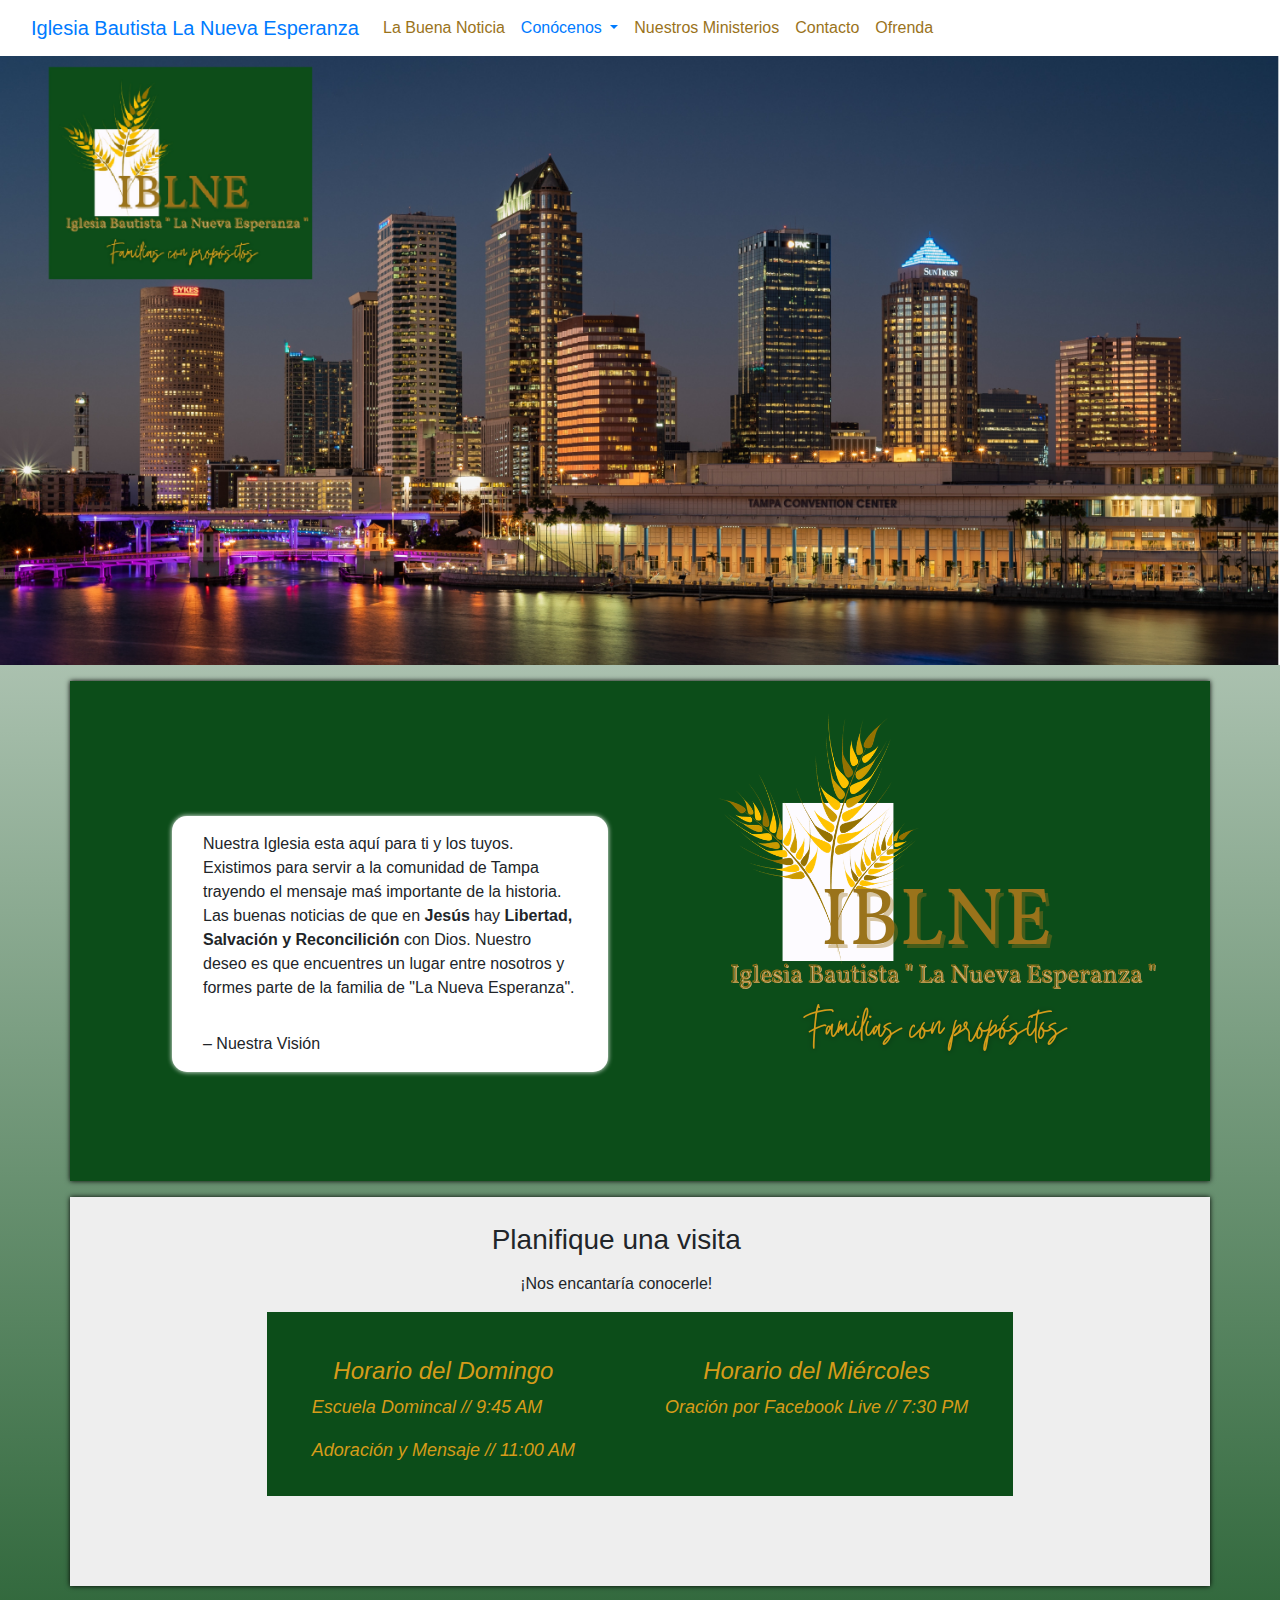
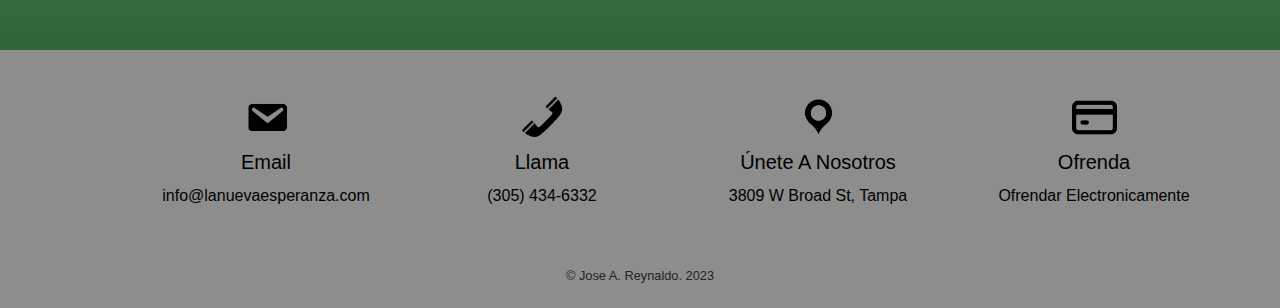
==== index.html @ 6151f901 "adding more styles and enhancing UX" ====
<!doctype html>
<html lang="en">
  <head>
    <meta charset="utf-8">
    <meta name="viewport" content="width=device-width, initial-scale=1">
    <title>Iglesia Bautista La Nueva Esperanza</title>
    <link rel="shortcut icon" type="image/x-icon" href="img/icon.png" />
    <link href="styles/styles.css" rel="stylesheet">
    <link rel="stylesheet" href="https://cdn.jsdelivr.net/npm/bootstrap@4.0.0/dist/css/bootstrap.min.css" integrity="sha384-Gn5384xqQ1aoWXA+058RXPxPg6fy4IWvTNh0E263XmFcJlSAwiGgFAW/dAiS6JXm" crossorigin="anonymous">
    <link href="https://cdn.jsdelivr.net/npm/bootstrap@5.2.3/dist/css/bootstrap.min.css" rel="stylesheet" integrity="sha384-rbsA2VBKQhggwzxH7pPCaAqO46MgnOM80zW1RWuH61DGLwZJEdK2Kadq2F9CUG65" crossorigin="anonymous">
    <link rel="preconnect" href="https://fonts.googleapis.com"><link rel="preconnect" href="https://fonts.gstatic.com" crossorigin><link href="https://fonts.googleapis.com/css2?family=Work+Sans:wght@300&display=swap" rel="stylesheet">
    
    <style> @import url('https://fonts.googleapis.com/css2?family=Work+Sans:wght@300&display=swap'); </style>
  </head>
  <body>
    <div class="container">
      <nav class=" navbar navbar-expand-lg ">
        <div class="container-fluid  text-cente">
          <a class="navbar-brand ps-3" href="#">Iglesia Bautista La Nueva Esperanza</a>
          <button class="navbar-toggler  me-4" type="button" data-bs-toggle="collapse" data-bs-target="#navbarNavDropdown" aria-controls="navbarNavDropdown" aria-expanded="false" aria-label="Toggle navigation">
            <span class="navbar-toggler-icon"></span>
          </button>
          <div class="collapse navbar-collapse" id="navbarNavDropdown">
            <ul class="navbar-nav">
             
              <li class="nav-item">
                <a class="nav-link gold-text" href="https://twowaystolive.com/es/" target="_blank">La Buena Noticia</a>
              </li>
              <li class="nav-item dropdown">
                <a class="nav-link dropdown-toggle" href="#" id="navbarDropdownMenuLink" data-toggle="dropdown" aria-haspopup="true" aria-expanded="false">
                  Conócenos
                </a>
                <div class="dropdown-menu" aria-labelledby="navbarDropdownMenuLink">
                  <a class="dropdown-item" href="eres-nuevo.html">¿Eres Nuevo?</a>
                  <a class="dropdown-item" href="quien-somos.html">¿Quienes Somos?</a>
                  <a class="dropdown-item" href="#">Nuestros Lideres</a>
                </div>
              </li>
              <li class="nav-item">
                <a class="nav-link gold-text" href="ministerios.html">Nuestros Ministerios</a>
              </li>
              <li class="nav-item">
                <a class="nav-link gold-text" href="contacto.html">Contacto</a>
              </li>
              <li class="nav-item">
                <a class="nav-link gold-text" href="ofrenda.html">Ofrenda</a>
              </li>
             
            </ul>
          </div>
        </div>
      </nav>
    </div>
    <!-- nav bar -->
    <div class="" >
      <img src="img/tampa-pic-original.jpg" alt="Jesus written out in graphic text" id="jesus-img" class="ps-0 navbar-spacer2">
    </div>
    <div class="container green wide-space" >
      <div class="container white " >
        <blockquote>Nuestra Iglesia esta aquí para ti y los tuyos. Existimos para servir a la comunidad de Tampa trayendo el 
          mensaje maś importante de la historia. Las buenas noticias de que en <strong>Jesús</strong> hay <strong>Libertad, Salvación y Reconcilición </strong>
          con Dios. Nuestro deseo es que encuentres un lugar entre nosotros y formes parte de la familia de "La Nueva Esperanza".
        </blockquote>
        <blockquote>– Nuestra Visión</blockquote>
      </div>
      <img src="img/main img.png" alt="Our logo with the picture">
    </div>
    <!-- main heading-->
    
    <section class="container our-times">
      <div class="plan-visit-title mx-max"> 
        <h3 class="row-title"> Planifique una visita</h3>
        <div>
          <p></p>
          <p>¡Nos encantaría conocerle!</p>
        </div>
      </div>
      <div class="row-bigol">
        <div class="row-content">
          <div class="Column">
            <h4>Horario del Domingo</h4>
            <p>Escuela Domincal  //  9:45 AM</p>
            <p>Adoración y Mensaje  //  11:00 AM</p>
            
          </div>
        </div>
        <div class="row-content">
          <div class="Column">
            <h4>Horario del Miércoles</h4>
            <p>Oración por Facebook Live  //  7:30 PM</p>
          </div>
        </div>
      </div>
    </section>

    
    <div class="taggbox container" style="width:80%;height:70%" data-widget-id="118583" 
    data-tags="false" ></div><script src="https://widget.taggbox.com/embed-lite.min.js" 
    type="text/javascript"></script>
    
    <footer class="continer">
      <div class="email contact">
        <a href = "mailto:  iglesialanuevaesperanza12@gmail.com"> 
          <img src="img/email-icon.png" alt="a small email icon" class="icon">
          <h5>Email</h5>
          <p class="hide"> info@lanuevaesperanza.com</p>
        </a>
      </div>
      <div class="call contact">
        <a href="tel: (305) 434-6332">
          <img src="img/phone-svgrepo-com.png" alt="a small old-school cell phone icon" class="icon">
          <h5>Llama</h5>
          <p class="hide">(305) 434-6332</p>
        </a>
      </div>
      <div class="location contact">
        <a href="https://shorturl.at/btvxD" target="_blank">
          <img src="img/location-icon.png" alt="a small location icon" class="icon">
          <h5>Únete A Nosotros</h5>
          <p class="hide">3809 W Broad St, Tampa</p>
        </a>
      </div>
      <div class="giving contact">
        <a href="ofrenda.html" target="">
          <img src="img/credit-card-icon.png" alt="a small credit card icon" class="icon">
          <h5>Ofrenda</h5>
          <p class="hide">Ofrendar Electronicamente</p>
        </a>
      </div>
      
    </footer>
      <div class="copyright">
        <small>&copy; Jose A. Reynaldo. 2023</small>
      </div>

    <script src="js/script.js" ></script>
    <script src="https://code.jquery.com/jquery-3.2.1.slim.min.js" integrity="sha384-KJ3o2DKtIkvYIK3UENzmM7KCkRr/rE9/Qpg6aAZGJwFDMVNA/GpGFF93hXpG5KkN" crossorigin="anonymous"></script>
    <script src="https://cdn.jsdelivr.net/npm/popper.js@1.12.9/dist/umd/popper.min.js" integrity="sha384-ApNbgh9B+Y1QKtv3Rn7W3mgPxhU9K/ScQsAP7hUibX39j7fakFPskvXusvfa0b4Q" crossorigin="anonymous"></script>
    <script src="https://cdn.jsdelivr.net/npm/bootstrap@4.0.0/dist/js/bootstrap.min.js" integrity="sha384-JZR6Spejh4U02d8jOt6vLEHfe/JQGiRRSQQxSfFWpi1MquVdAyjUar5+76PVCmYl" crossorigin="anonymous"></script>
    <script src="https://cdn.jsdelivr.net/npm/bootstrap@5.2.3/dist/js/bootstrap.bundle.min.js" integrity="sha384-kenU1KFdBIe4zVF0s0G1M5b4hcpxyD9F7jL+jjXkk+Q2h455rYXK/7HAuoJl+0I4" crossorigin="anonymous"></script>
    <div id="fb-root"></div>
    <script async defer crossorigin="anonymous" src="https://connect.facebook.net/en_US/sdk.js#xfbml=1&version=v15.0" nonce="xUmolaIw"></script>
  </body>
</html>
---- styles/styles.css ----
html, body {
    background-image: linear-gradient(rgb(255, 255, 255), #0c4d19);
    font-family: 'Work Sans', sans-serif;
}

.gold-text{
    color: #9a731b;
}

#jesus-img{
    width: 100%;
    max-height: 80vh;
    padding-bottom: 1rem;
    margin-left: 0;
}
.contishere{
    margin-left: 0 !important;
    padding: 0 !important;
}
.green{
    box-shadow: 0px 0px 5px rgb(0, 0, 0);
    background-color: #0c4d19;
    height: fit-content;
}
.white{ 
    background-color: white;
    height: fit-content;
    margin-top: 15vh;
    max-width: 436px !important;
    width: 35vw;
    border-radius: 15px;
    box-shadow: 0px 0px 5px rgb(255, 255, 255);
}
.plan-visit-title{
    width: 33vw;
    margin: 2vw 25vw 0;
    text-align: center;
}
.Column{
    margin-bottom: 2rem;
}
.our-times{
    display: flex;
    flex-direction: column;
    margin-top: 1rem;
    box-shadow: 0px 0px 5px black;
 
    background-color: #eeeeee; 
    height: fit-content;
    background-position: center; 
    background-repeat: no-repeat; 
    background-size: cover; 
}
.row-bigol{
    display: flex;
    flex-direction: row;
    margin-left: auto;
    margin-right: auto;
    margin-bottom: 10vh;
    background-color: #0c4d19;
    color:  #d69c1a;
    font-style: italic;
    
    
}
blockquote{
    margin: 0 !important;
    padding: 1rem;
    max-width: 500px;
}
.taggbox{
    padding: 2rem 0;
    margin-left: 10%;
}
h4{
    text-align: center;
}
.row-content{
    margin: 5vh 5vh 0 ;
    font-size: large;
}
iframe{
    margin-right: auto ;
    margin: 5vh 20vw;
}
.wide-space{
    display: flex;

}

.icon{
    height: 5vh;
}
footer{
    width: 80vw;
    text-align: center;
    display: flex !important;
    padding: 5vh 10% ;
   background-color: #8d8d8d;
   width: 100%;

}
.copyright{
    background-color: #8d8d8d;
    height: 5vh;
   
    text-align: center;
    margin-left: 0 !important; 
    margin-right: 0 !important;
  
}
.contact h5, .contact p{
    margin: 10px;
    width: 20vw;
}
.contact a {
    color:black ;
    text-decoration: none;
    
}
a{
    text-decoration: none;
}

.give-header{

    text-align: center;
    font-style: italic;
    padding: 10vh;
    background: white;
    margin: 4rem;
    width: 60vw;
    background-image: url("//img/giving-img.jpg") ;
} 
.give-header h1{
    font-weight: 900;
    font-size: xx-large;
    font-size: 60px;
} 
.give-header a{
    border-radius: 0%;
}
.thanks-support{
    height: 15vh;
    padding-top: 2vh;
    padding-bottom: 2vh;
    width: 100%;
    text-align: center;
    background-color: #c6c6c6;
}
.clear{
    background: none;
}
.giving-info{
    padding-bottom: 5vh;
    margin-bottom: 10vh;
    text-align: center;
}
 .small-dash {
    background-color: #002d42;
    content: " ";
    width: 20%;
    height: 2px;
    bottom: -1em;
    margin:1vh 40%;
}

#accordion .card{
    border-radius: 0%;
   
}
.btn-link{
    
    --bs-btn-color:black !important;
    text-decoration: none !important;
}
.card-header, .card{
    border: none !important;
    margin-bottom: 1.25rem;
    font:bold;
}
.map{
    width: 30vw;
    margin-left: 10vw;
    height: 40vh;
    box-shadow: 0px 0px 10px black;
}
#map{
    width: 40%;
    flex-grow: 1;
    margin-left: -4rem;
}
#contact-info{
    background-color: white;
    width: 80vw;
    margin: 5vh 10vw;
    box-shadow: 0px 0px 10px 2px black;
    
    
}
#info-div p{
    margin: 1rem 3rem !important;
    font-size: larger;
}

.green-text{
    color: #0c4d19;
    font-style: italic;
    text-align: center;
    margin-bottom: 2rem;
}

#info-div{
   padding-bottom: 2rem; 
   flex-grow: 1;
   margin-top: 13vh;
   
    
}

.intro{
    background-color: white;
    width: 30vw;
    border-radius: 2px;
    box-shadow: 0px 0px 5px black;
    padding: 1rem;
    margin: 2rem;
    height: fit-content;
} 
.into, h2{
    border-bottom: 1px solid #d9d9d9;
    padding-bottom: 1rem;
    font-weight: lighter;
}
.little-text{
    font-size: small;
    margin: 1rem 1rem;
    color: rgb(73, 73, 73);
    text-shadow: 0px 0px 1px rgb(190, 190, 190);
}
.main-flex{
     display: flex; 
     flex-direction: row;
}
.quien-somos{
    width: 80vw;
    max-width: 700px !important;

}

#ministeries-welcome{
    width: 80vw;
    height: fit-content;
    margin-left:10vw;
    margin-right: 10vwsssss;
    padding-bottom: 2rem;
    background-color: white;
    border-radius: 5px;
    box-shadow: 0px 0px 5px black;
}

.images{
    text-align: center;
    width: 80vw;
    margin: 2rem 10vw;
    background-color: white;
    border-radius: 5px;
    box-shadow: 0px 0px 5px black;
    flex-wrap: wrap;
}
.carousel {
   
    margin : 2rem;
    padding-bottom: 2rem;
    border-bottom: 3px double   #8d8d8d ;
} .carousel h3{
    padding: 1rem 0;
    font-style: oblique;
}
.carousel-inner, .carousel-item{
    transition: transform .4s ease-out !important;
    max-height: 390px;
}

.navbar{
    background-color: white;
    position: fixed!important;
    top: 0;
    right: 0;
    left: 0;
    z-index: 1030;
}
.navbar-spacer2{
    margin-top: 3rem;
}

@media screen and (min-width: 969px) {
    .jesus-img {
      padding-right: 9vw;
    }
    #contact-info{
        
     display: flex; 
    }
    #info-div{
        width: auto;
        
    }
    
   
   
  }

  @media screen and (min-width: 1143px) {
    .images{
        display: flex;
    }
    .carousel {
        width:43%;
    }
  }
  
@media screen and (max-width: 969px) {
    .navbar-brand{
        margin-right: 0!important;
        font-size: large !important;
    }
    .wide-space{
        display: flex;
        flex-direction: column;
        width: 75vw;
    }
    .white{
        margin-top: 3vh;
    }
    .row-bigol{
        flex-direction: column;
       
    }
    .hide{
        display: none;
    }
    footer{
        padding: 5vh 0 ;
    }
    .plan-visit-title{
        margin: 10% 30% 0;
    }
    .Column{
        text-align: center;
    }
    .give-header{
        
        padding-top: 10vh;
    }
    .thanks-support{
        height: 24vh;
    }

    .small-dash {
    width: 40%;
    height: 2px;
  
    bottom: -1em;
    margin:2vh 30%;
    }
    iframe{
        width: 40px ;
    }
    .map{
        width: 60vw;
    }
    #map{
        margin-left: -5px;
    }
    #info-div{
        margin-top: 0;
    }
    .main-flex{
        flex-direction: column;
  
    }
    .intro{
        width: 80vw;
    }
    .carousel{
        width: 80%;
        margin: 2rem 10%;
       }
       
  }
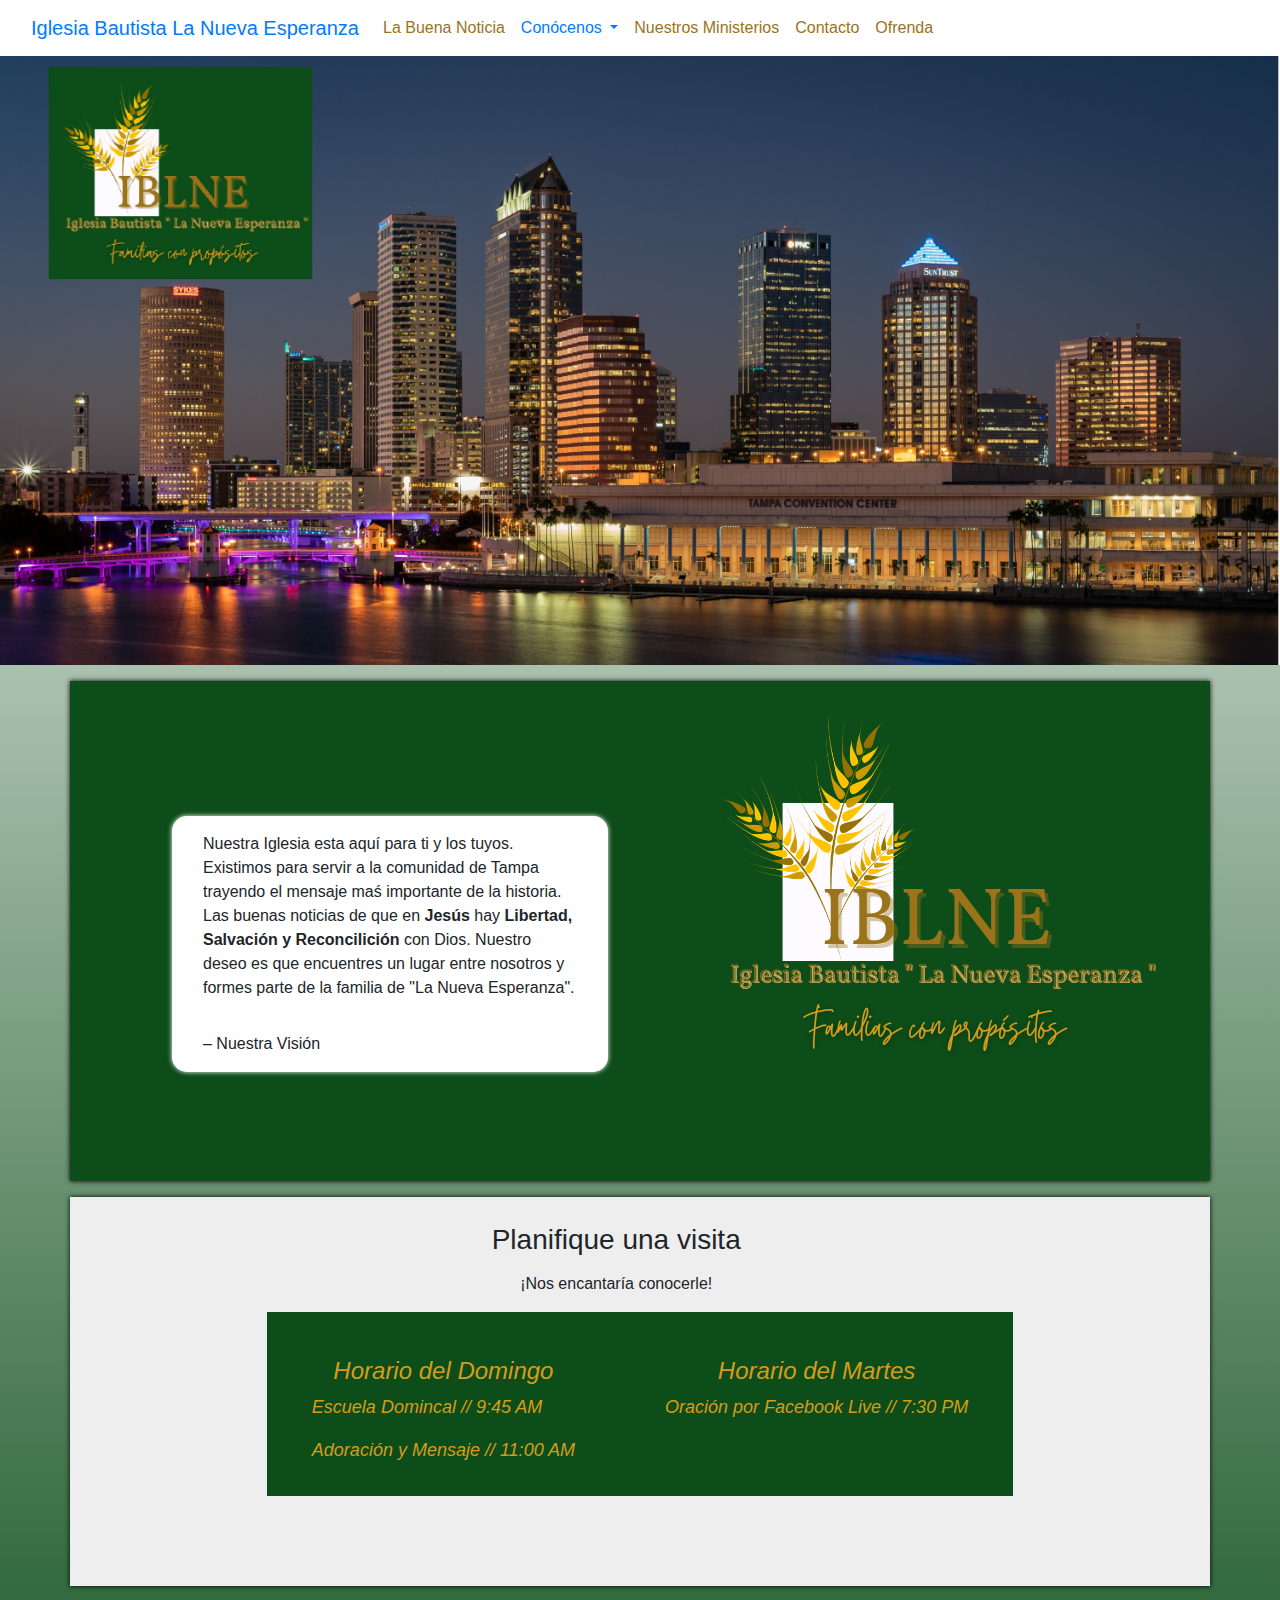
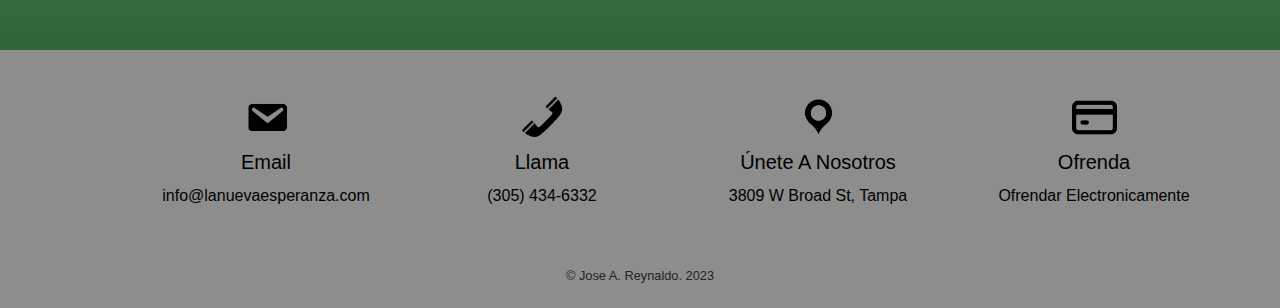
==== commit 03768a13: "updated date" ====
--- a/index.html
+++ b/index.html
@@ -1,5 +1,5 @@
 <!doctype html>
-<html lang="en">
+<html lang="es">
   <head>
     <meta charset="utf-8">
     <meta name="viewport" content="width=device-width, initial-scale=1">
@@ -33,7 +33,7 @@
                 <div class="dropdown-menu" aria-labelledby="navbarDropdownMenuLink">
                   <a class="dropdown-item" href="eres-nuevo.html">¿Eres Nuevo?</a>
                   <a class="dropdown-item" href="quien-somos.html">¿Quienes Somos?</a>
-                  <a class="dropdown-item" href="#">Nuestros Lideres</a>
+                  <a class="dropdown-item" href="lideres.html">Nuestros Lideres</a>
                 </div>
               </li>
               <li class="nav-item">
@@ -86,7 +86,7 @@
         </div>
         <div class="row-content">
           <div class="Column">
-            <h4>Horario del Miércoles</h4>
+            <h4>Horario del Martes</h4>
             <p>Oración por Facebook Live  //  7:30 PM</p>
           </div>
         </div>
--- a/styles/styles.css
+++ b/styles/styles.css
@@ -142,11 +142,12 @@
 }
 .thanks-support{
     height: 15vh;
-    padding-top: 2vh;
+    padding-top: 2rem;
     padding-bottom: 2vh;
     width: 100%;
     text-align: center;
     background-color: #c6c6c6;
+    margin-top: 5rem;
 }
 .clear{
     background: none;
@@ -248,15 +249,20 @@
 
 }
 
-#ministeries-welcome{
+.ministeries-welcome{
     width: 80vw;
-    height: fit-content;
+    height: fit-content !important;
     margin-left:10vw;
-    margin-right: 10vwsssss;
+    margin-right: 10vw;
     padding-bottom: 2rem;
     background-color: white;
     border-radius: 5px;
     box-shadow: 0px 0px 5px black;
+}
+.contact-hello{
+    margin-top: 5rem;
+    height: fit-content!important;
+    padding: 1rems;
 }
 
 .images{
@@ -293,6 +299,37 @@
 .navbar-spacer2{
     margin-top: 3rem;
 }
+.leaders-header{
+    text-align: center;
+    background-color: white;
+    margin: 6rem 8vw 0;
+    padding-top: 1rem;
+    width: 82vw;
+    height: 5rem;
+    box-shadow: 0px 0px 5px black;
+}
+.leaders-container{
+    display: flex;
+    flex-direction: row;
+    flex-wrap: wrap;
+    width: 90vw;
+    background-color: white;
+    margin: 2rem 0;
+    box-shadow: 0px 0px 5px black;
+}
+.lideres img{
+    width: 100%;
+    box-shadow: 0px 0px 7px black;
+}
+.lideres h4{
+    margin-top: 1rem;
+    font-style: bold;
+}
+.lideres {
+    margin: 2rem 5%;
+   flex-basis: 40%;
+   text-align: center;
+}
 
 @media screen and (min-width: 969px) {
     .jesus-img {
@@ -306,8 +343,6 @@
         width: auto;
         
     }
-    
-   
    
   }
 
@@ -324,6 +359,10 @@
     .navbar-brand{
         margin-right: 0!important;
         font-size: large !important;
+        margin-left: 1px;
+    }
+    .nav-link{
+        padding-left: 1rem;
     }
     .wide-space{
         display: flex;
@@ -352,9 +391,10 @@
     .give-header{
         
         padding-top: 10vh;
+        padding-bottom: 10vh;
     }
     .thanks-support{
-        height: 24vh;
+        height: fit-content;
     }
 
     .small-dash {
@@ -388,6 +428,17 @@
         margin: 2rem 10%;
        }
        
+       .lideres img{
+        width: 50vw;
+
+    }
+    .lideres {
+        margin: 1rem 15%;
+    }
+    .leaders-container{
+        width: 80vw!important;
+    }
+   
   }
 
   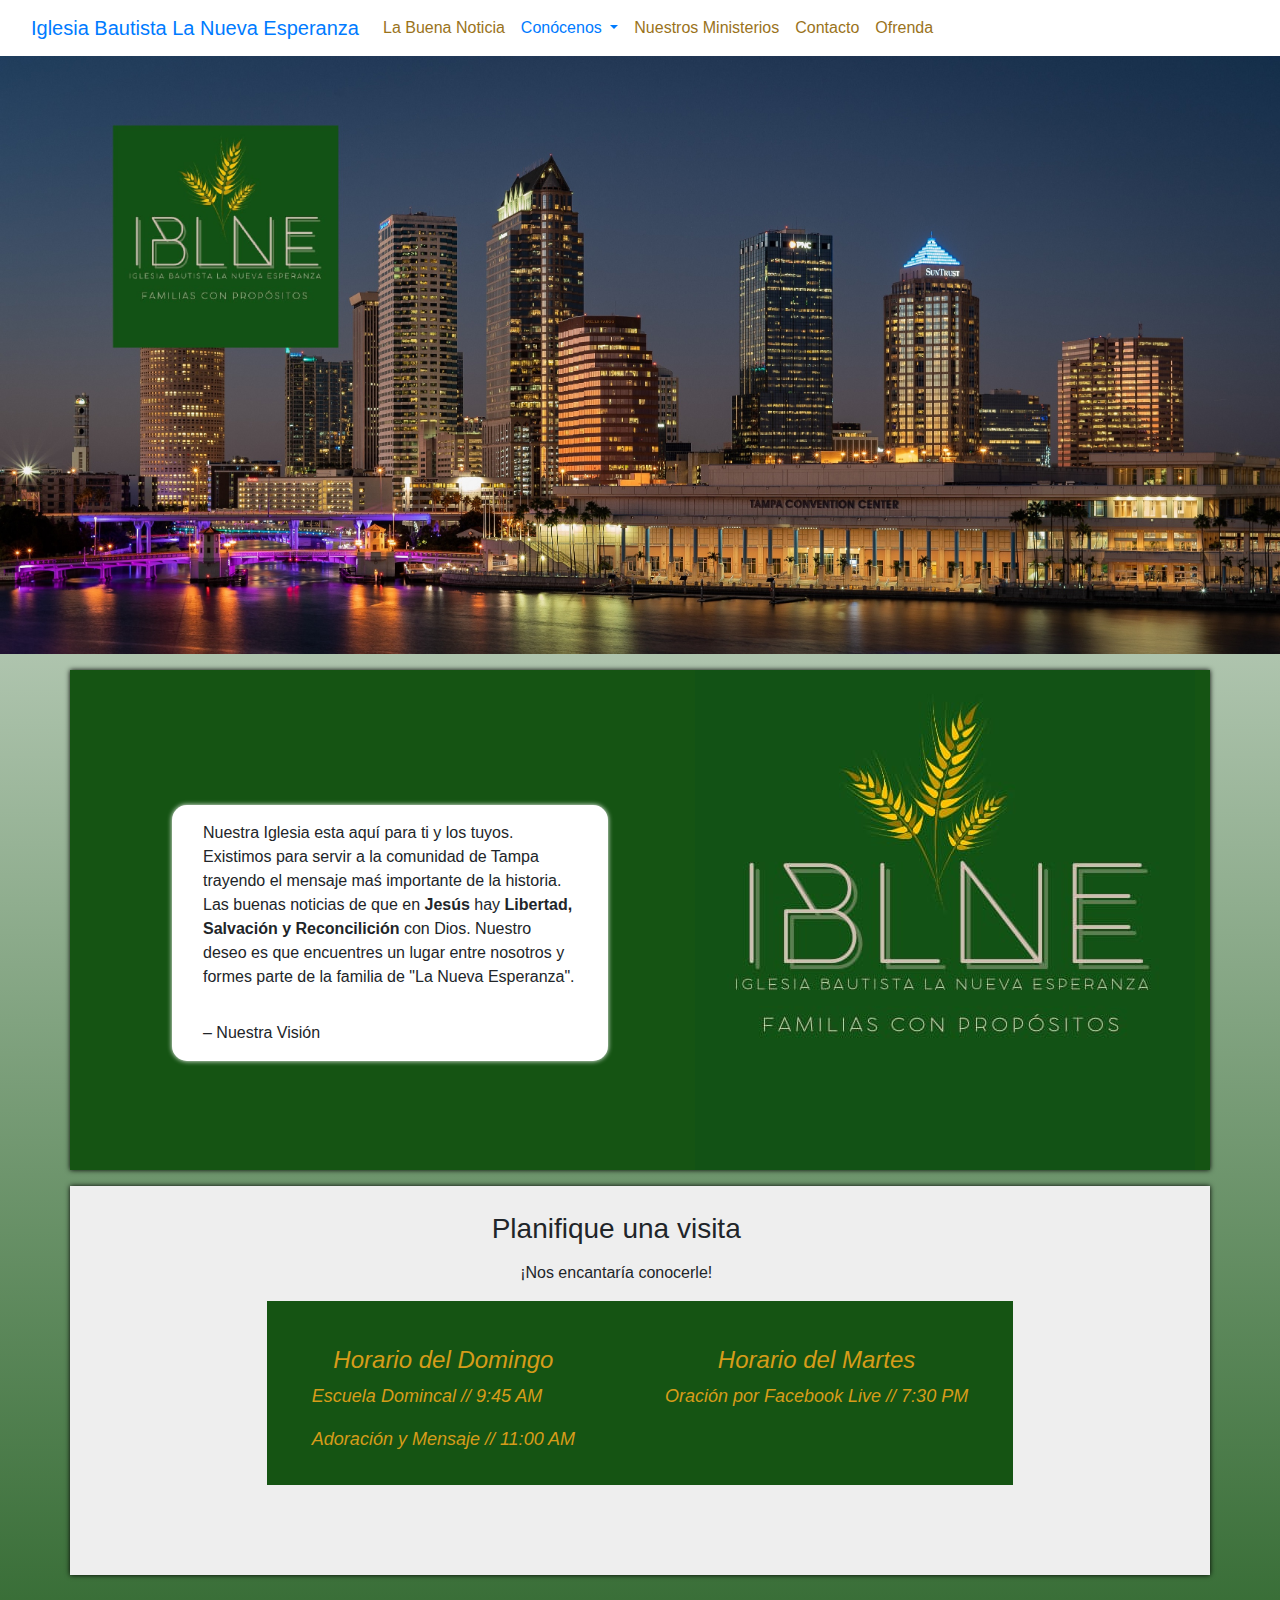
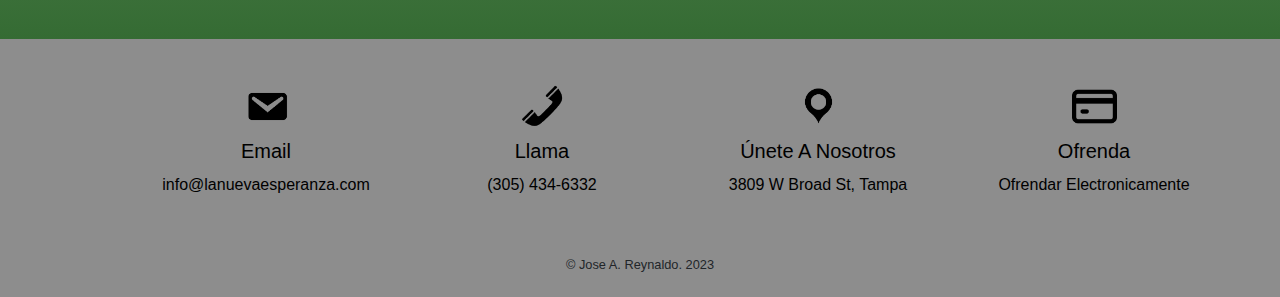
==== commit 9b073081: "adding major revisions and stylistic changes" ====
--- a/index.html
+++ b/index.html
@@ -53,7 +53,7 @@
     </div>
     <!-- nav bar -->
     <div class="" >
-      <img src="img/tampa-pic-original.jpg" alt="Jesus written out in graphic text" id="jesus-img" class="ps-0 navbar-spacer2">
+      <img src="img/main image.jpg" alt="Jesus written out in graphic text" id="jesus-img" class="ps-0 navbar-spacer2">
     </div>
     <div class="container green wide-space" >
       <div class="container white " >
@@ -63,7 +63,7 @@
         </blockquote>
         <blockquote>– Nuestra Visión</blockquote>
       </div>
-      <img src="img/main img.png" alt="Our logo with the picture">
+      <img src="img/church logo.jpeg" alt="Our logo with the picture">
     </div>
     <!-- main heading-->
     
--- a/styles/styles.css
+++ b/styles/styles.css
@@ -1,5 +1,5 @@
 html, body {
-    background-image: linear-gradient(rgb(255, 255, 255), #0c4d19);
+    background-image: linear-gradient(rgb(255, 255, 255), #155413);
     font-family: 'Work Sans', sans-serif;
 }
 
@@ -19,7 +19,7 @@
 }
 .green{
     box-shadow: 0px 0px 5px rgb(0, 0, 0);
-    background-color: #0c4d19;
+    background-color: #155413;
     height: fit-content;
 }
 .white{ 
@@ -57,7 +57,7 @@
     margin-left: auto;
     margin-right: auto;
     margin-bottom: 10vh;
-    background-color: #0c4d19;
+    background-color:  #155413;
     color:  #d69c1a;
     font-style: italic;
     
@@ -133,15 +133,15 @@
     background-image: url("//img/giving-img.jpg") ;
 } 
 .give-header h1{
-    font-weight: 900;
+    /* font-weight: 900;
     font-size: xx-large;
-    font-size: 60px;
+    font-size: 60px; */
 } 
 .give-header a{
     border-radius: 0%;
 }
 .thanks-support{
-    height: 15vh;
+    height: fit-content;
     padding-top: 2rem;
     padding-bottom: 2vh;
     width: 100%;
@@ -330,7 +330,13 @@
    flex-basis: 40%;
    text-align: center;
 }
-
+.cooler-color{
+    background-color: rgb(204, 204, 204)!important;
+}
+
+.extra-height{
+    height: 2rem; 
+}
 @media screen and (min-width: 969px) {
     .jesus-img {
       padding-right: 9vw;
@@ -393,9 +399,7 @@
         padding-top: 10vh;
         padding-bottom: 10vh;
     }
-    .thanks-support{
-        height: fit-content;
-    }
+   
 
     .small-dash {
     width: 40%;
@@ -438,7 +442,9 @@
     .leaders-container{
         width: 80vw!important;
     }
-   
+    .extra-height{
+        height: 3rem; 
+    }
   }
 
   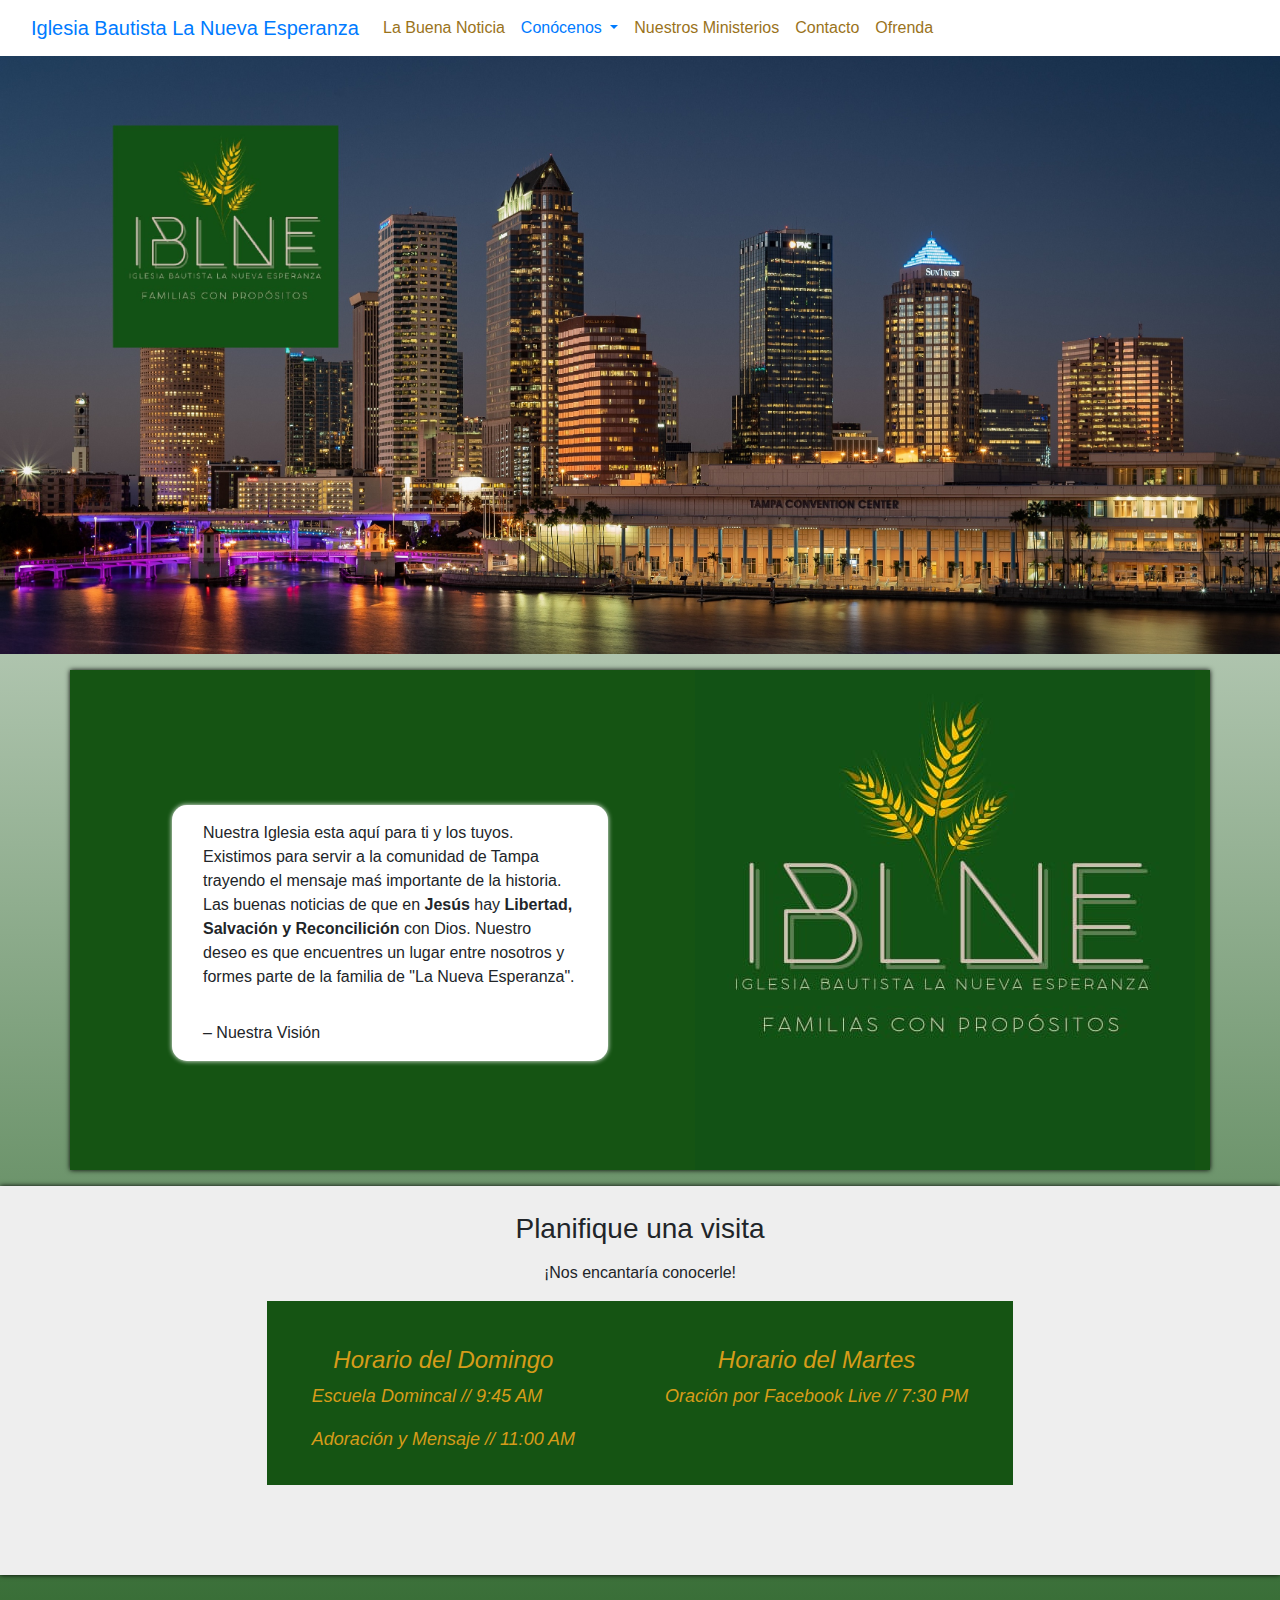
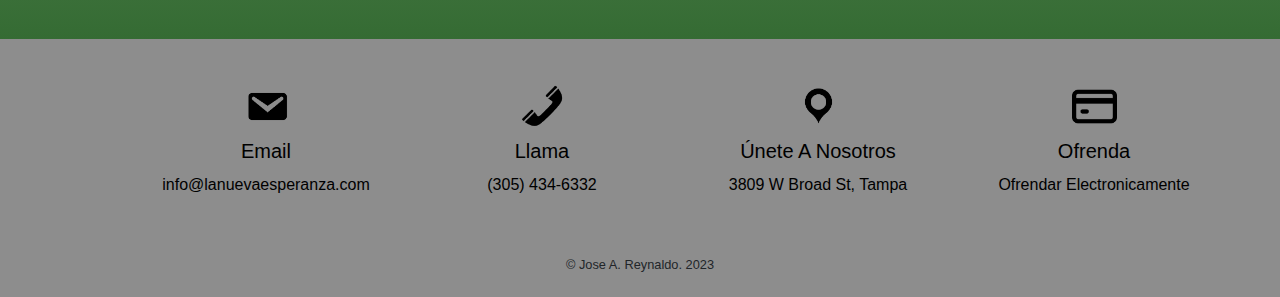
==== commit f9b7b5b0: "update meain welcome" ====
--- a/index.html
+++ b/index.html
@@ -67,8 +67,8 @@
     </div>
     <!-- main heading-->
     
-    <section class="container our-times">
-      <div class="plan-visit-title mx-max"> 
+    <section class="our-times">
+      <div class=" container plan-visit-title mx-max"> 
         <h3 class="row-title"> Planifique una visita</h3>
         <div>
           <p></p>
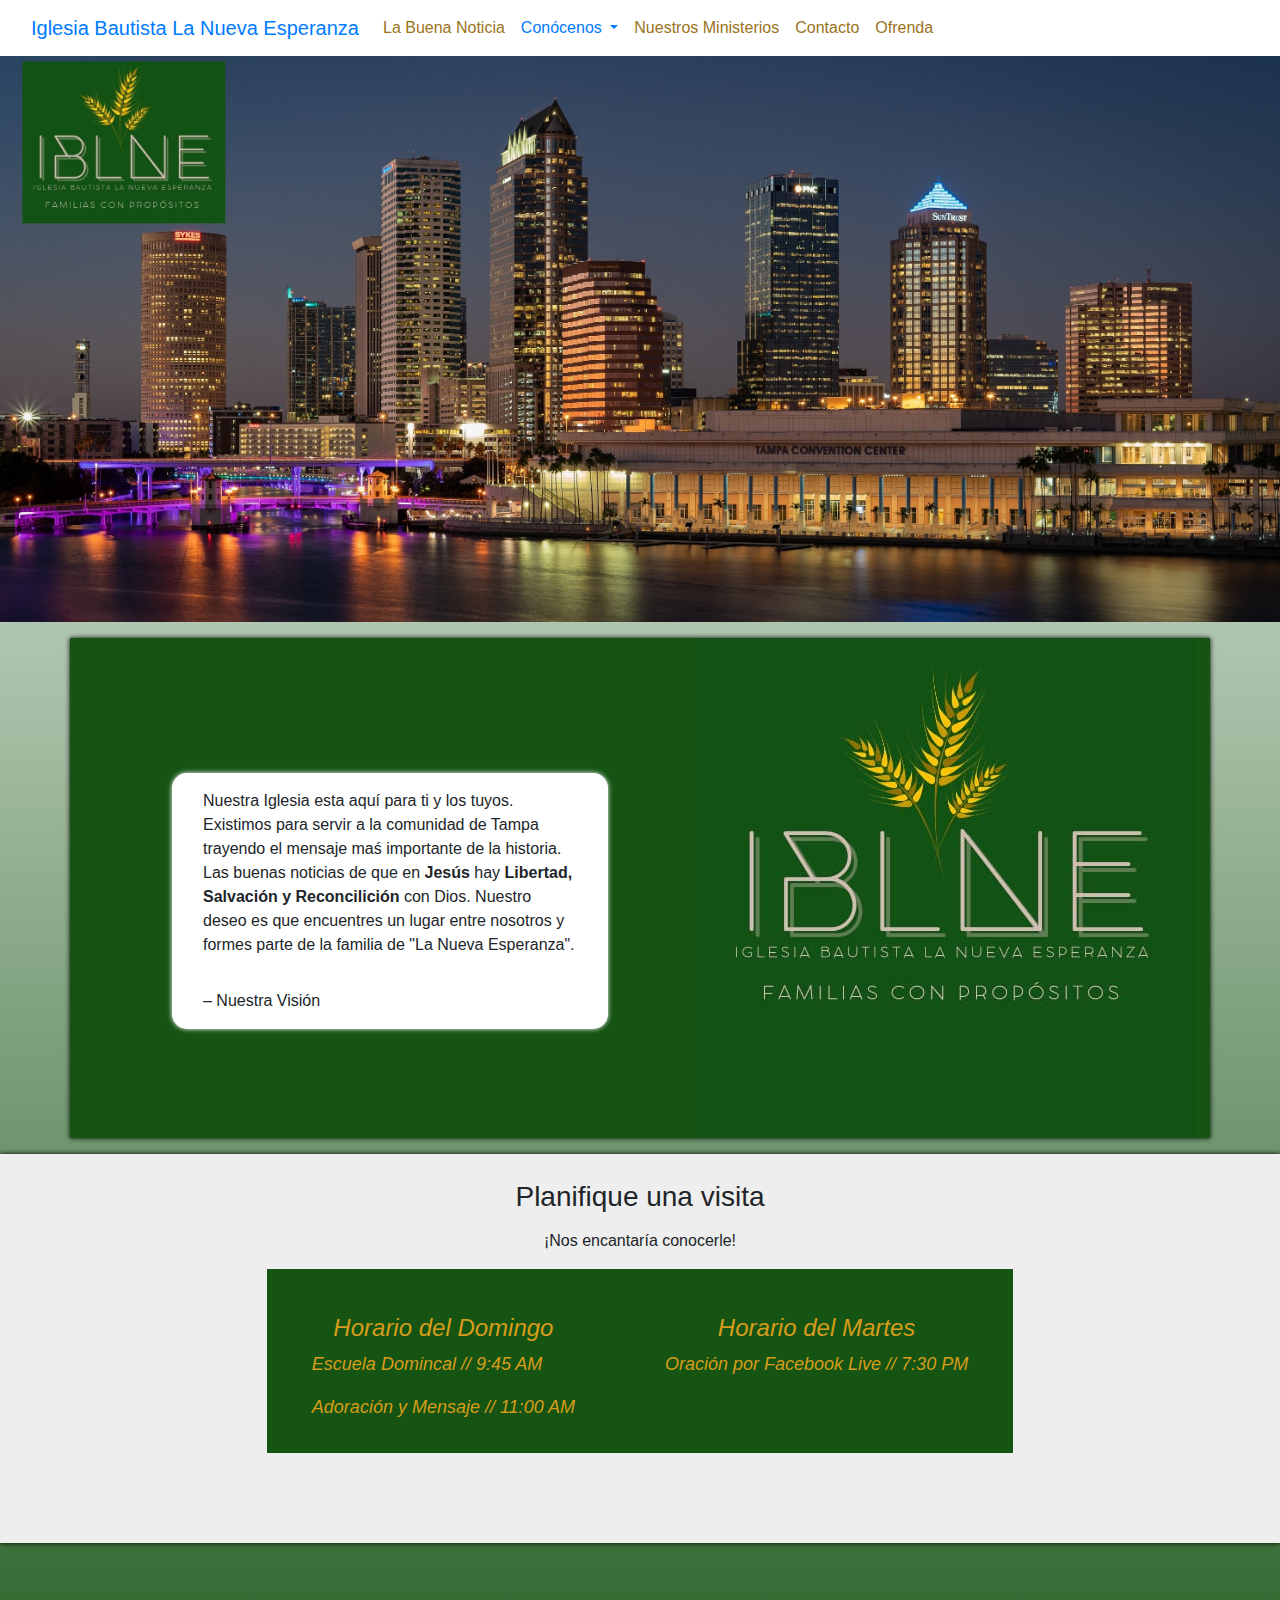
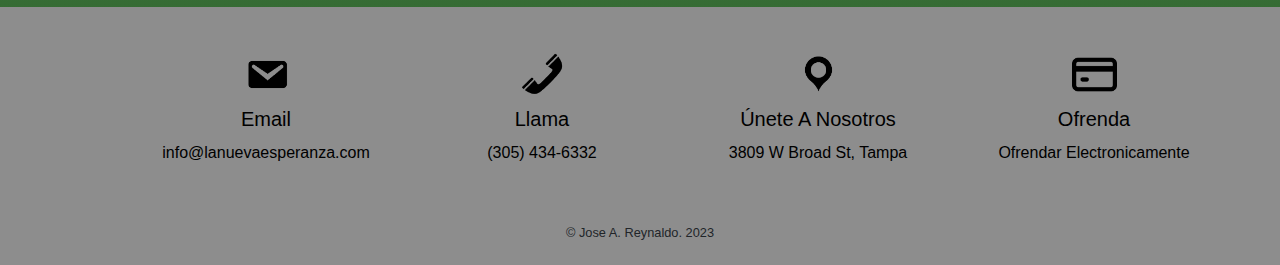
==== commit 250c6f26: "updated without pastor info" ====
--- a/index.html
+++ b/index.html
@@ -14,7 +14,7 @@
   </head>
   <body>
     <div class="container">
-      <nav class=" navbar navbar-expand-lg ">
+      <nav class=" navbar navbar-expand-lg gradiant">
         <div class="container-fluid  text-cente">
           <a class="navbar-brand ps-3" href="#">Iglesia Bautista La Nueva Esperanza</a>
           <button class="navbar-toggler  me-4" type="button" data-bs-toggle="collapse" data-bs-target="#navbarNavDropdown" aria-controls="navbarNavDropdown" aria-expanded="false" aria-label="Toggle navigation">
--- a/styles/styles.css
+++ b/styles/styles.css
@@ -6,7 +6,10 @@
 .gold-text{
     color: #9a731b;
 }
-
+.gradiant{
+    /* background: linear-gradient(to bottom, #223754, rgba(34,59,89,255)); */
+    background: transparent;
+}
 #jesus-img{
     width: 100%;
     max-height: 80vh;
@@ -190,13 +193,17 @@
     width: 40%;
     flex-grow: 1;
     margin-left: -4rem;
-}
+    -ms-flex-item-align: start
+};
 #contact-info{
     background-color: white;
     width: 80vw;
     margin: 5vh 10vw;
     box-shadow: 0px 0px 10px 2px black;
-    
+}
+ #changing-order{
+       display: flex;
+    flex-direction: column;
     
 }
 #info-div p{
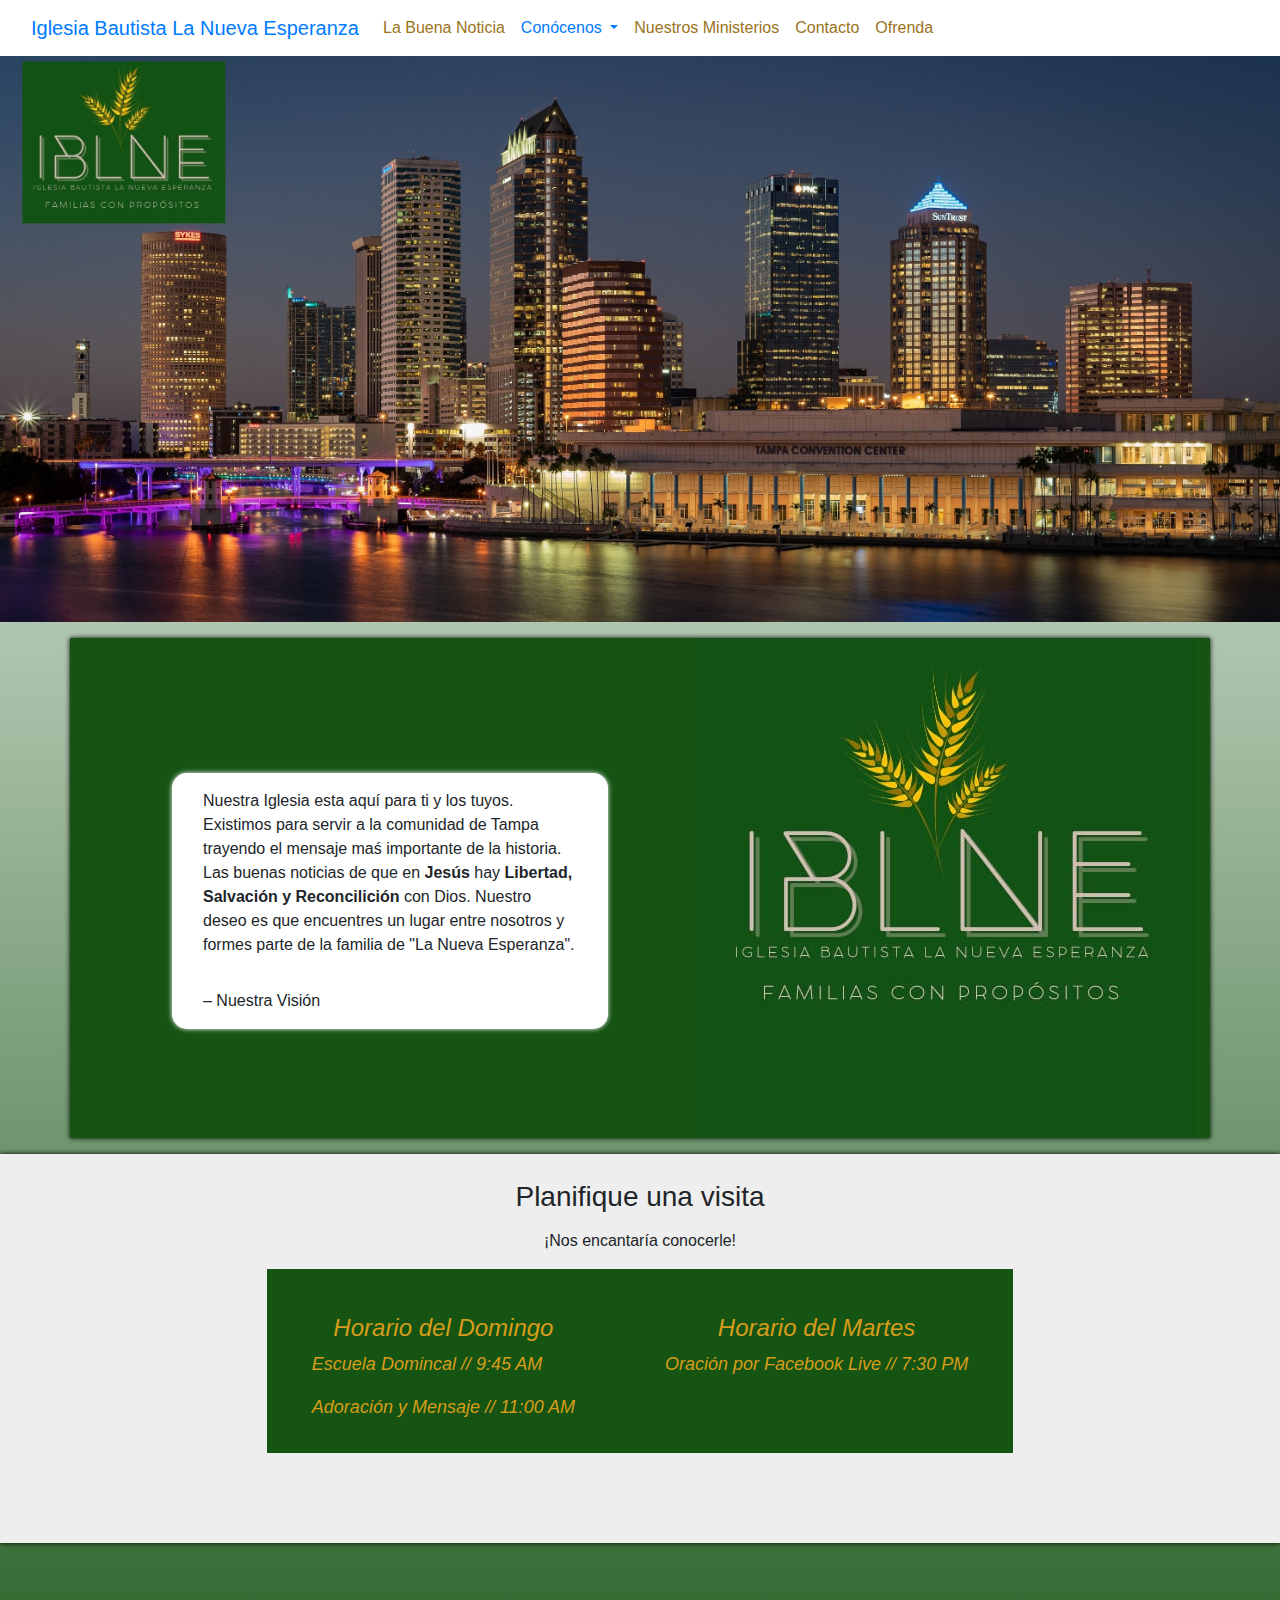
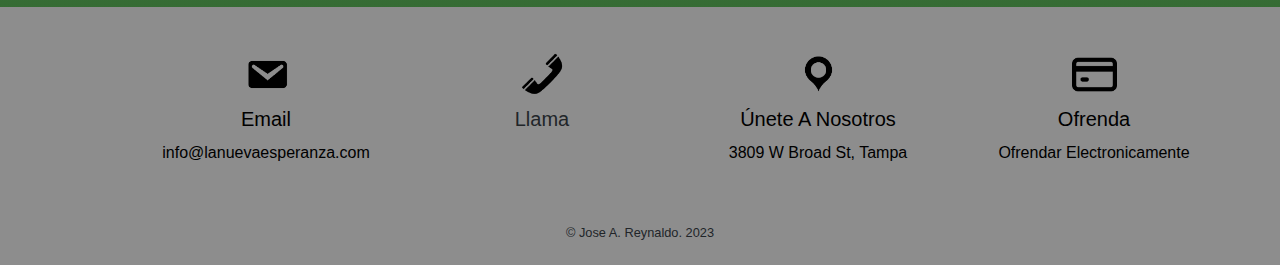
==== commit 78de66b1: "removing the pastors number" ====
--- a/index.html
+++ b/index.html
@@ -107,11 +107,12 @@
         </a>
       </div>
       <div class="call contact">
-        <a href="tel: (305) 434-6332">
-          <img src="img/phone-svgrepo-com.png" alt="a small old-school cell phone icon" class="icon">
-          <h5>Llama</h5>
-          <p class="hide">(305) 434-6332</p>
-        </a>
+        <!-- <a href="tel: (305) 434-6332"> -->
+          <a>
+            <img src="img/phone-svgrepo-com.png" alt="a small old-school cell phone icon" class="icon">
+            <h5>Llama</h5>
+            <!-- <p class="hide">(305) 434-6332</p> -->
+          </a>
       </div>
       <div class="location contact">
         <a href="https://shorturl.at/btvxD" target="_blank">
--- a/styles/styles.css
+++ b/styles/styles.css
@@ -341,6 +341,51 @@
     background-color: rgb(204, 204, 204)!important;
 }
 
+.carousel {
+    position: relative;
+    width: 100%;
+    max-width: 800px; /* Adjust the width as needed */
+    margin: 0 auto;
+    overflow: hidden;
+  }
+  
+  .carousel-container {
+    display: flex;
+    transition: transform 0.5s ease;
+  }
+  
+  .carousel-slide {
+    flex: 0 0 100%;
+  }
+  
+  img {
+    max-width: 100%;
+    height: auto;
+  }
+  
+  .carousel-button {
+    position: absolute;
+    top: 50%;
+    transform: translateY(-50%);
+    padding: 10px;
+    background-color: #333;
+    color: #fff;
+    border: none;
+    cursor: pointer;
+  }
+  
+  #prevBtn {
+    left: 0;
+  }
+  
+  #nextBtn {
+    right: 0;
+  }
+  
+
+
+
+
 .extra-height{
     height: 2rem; 
 }
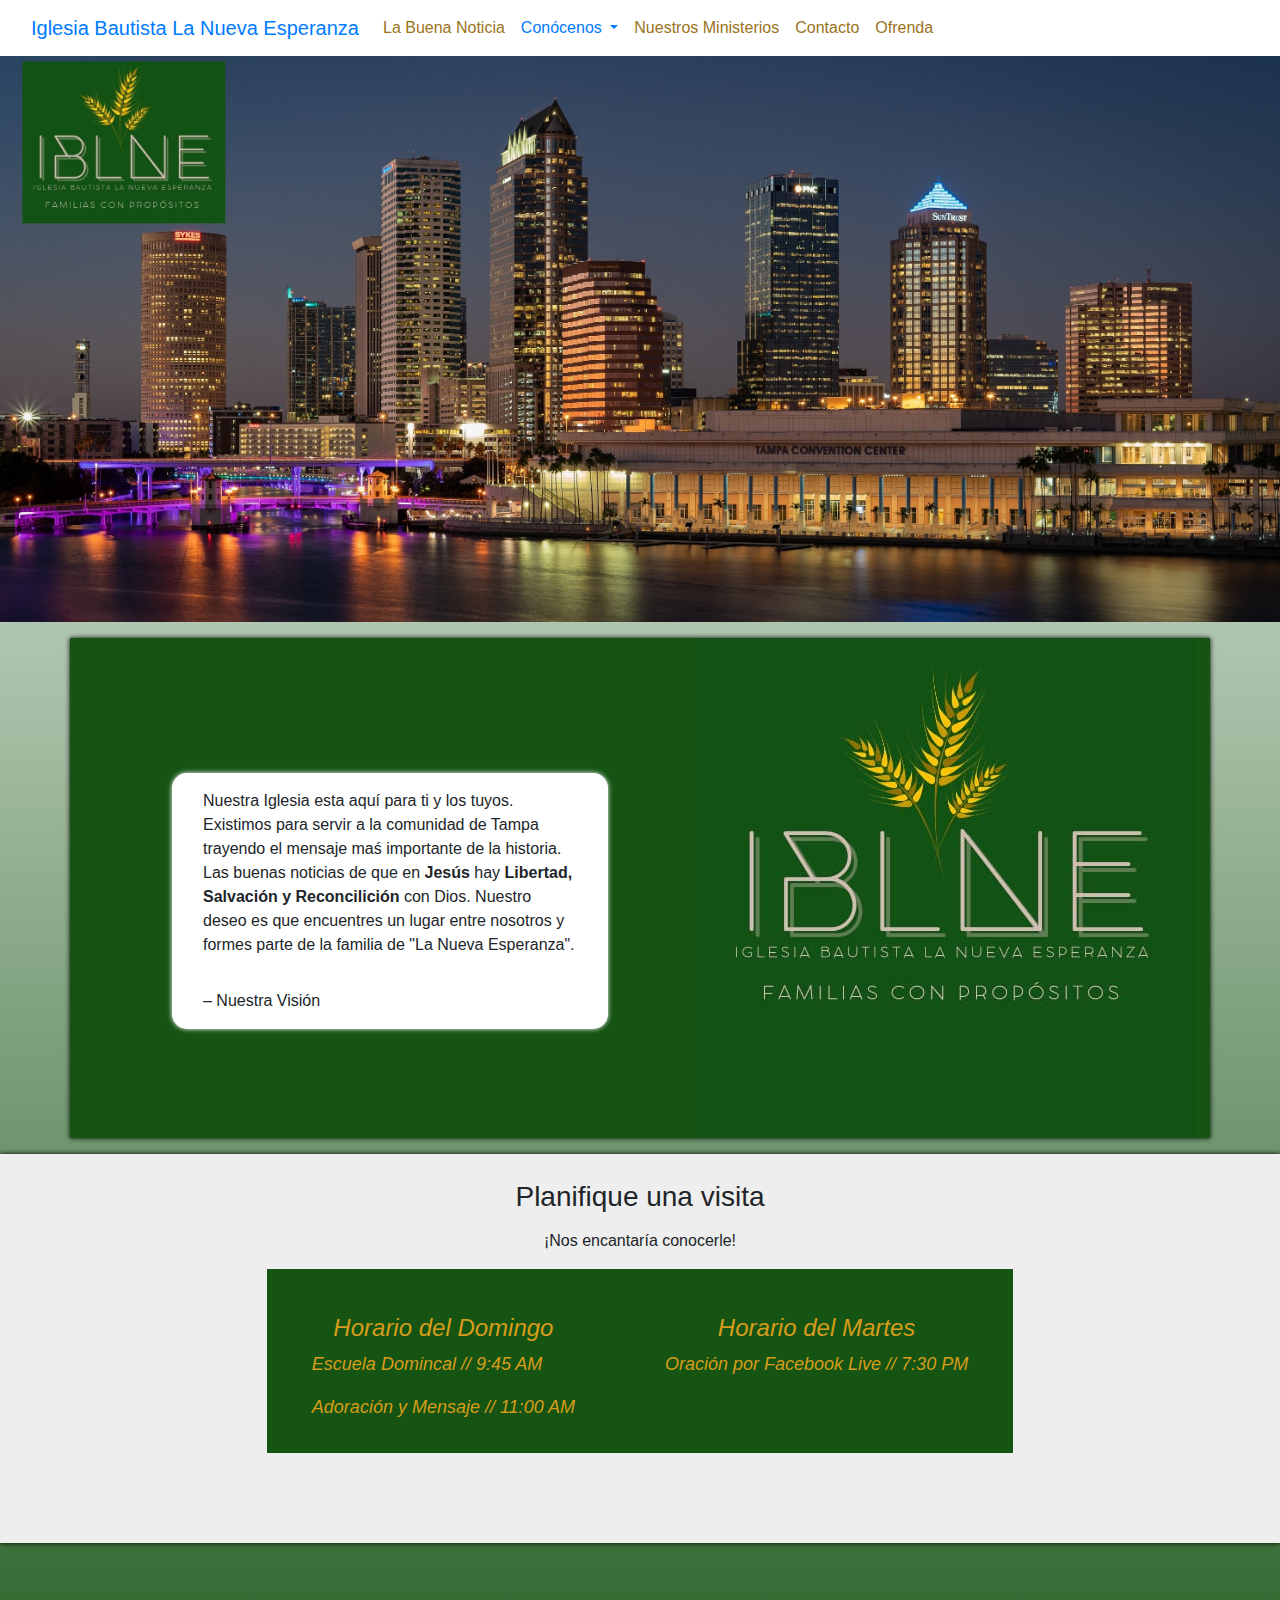
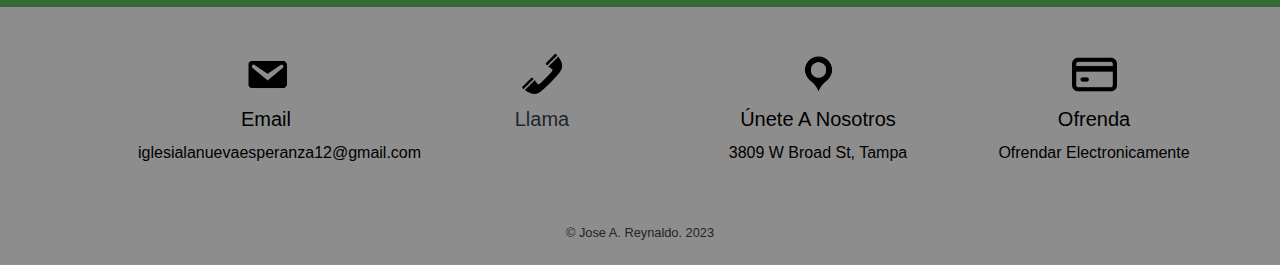
==== commit bb9ef0b7: "adding correct email" ====
--- a/index.html
+++ b/index.html
@@ -103,7 +103,7 @@
         <a href = "mailto:  iglesialanuevaesperanza12@gmail.com"> 
           <img src="img/email-icon.png" alt="a small email icon" class="icon">
           <h5>Email</h5>
-          <p class="hide"> info@lanuevaesperanza.com</p>
+          <p class="hide"> iglesialanuevaesperanza12@gmail.com</p>
         </a>
       </div>
       <div class="call contact">
